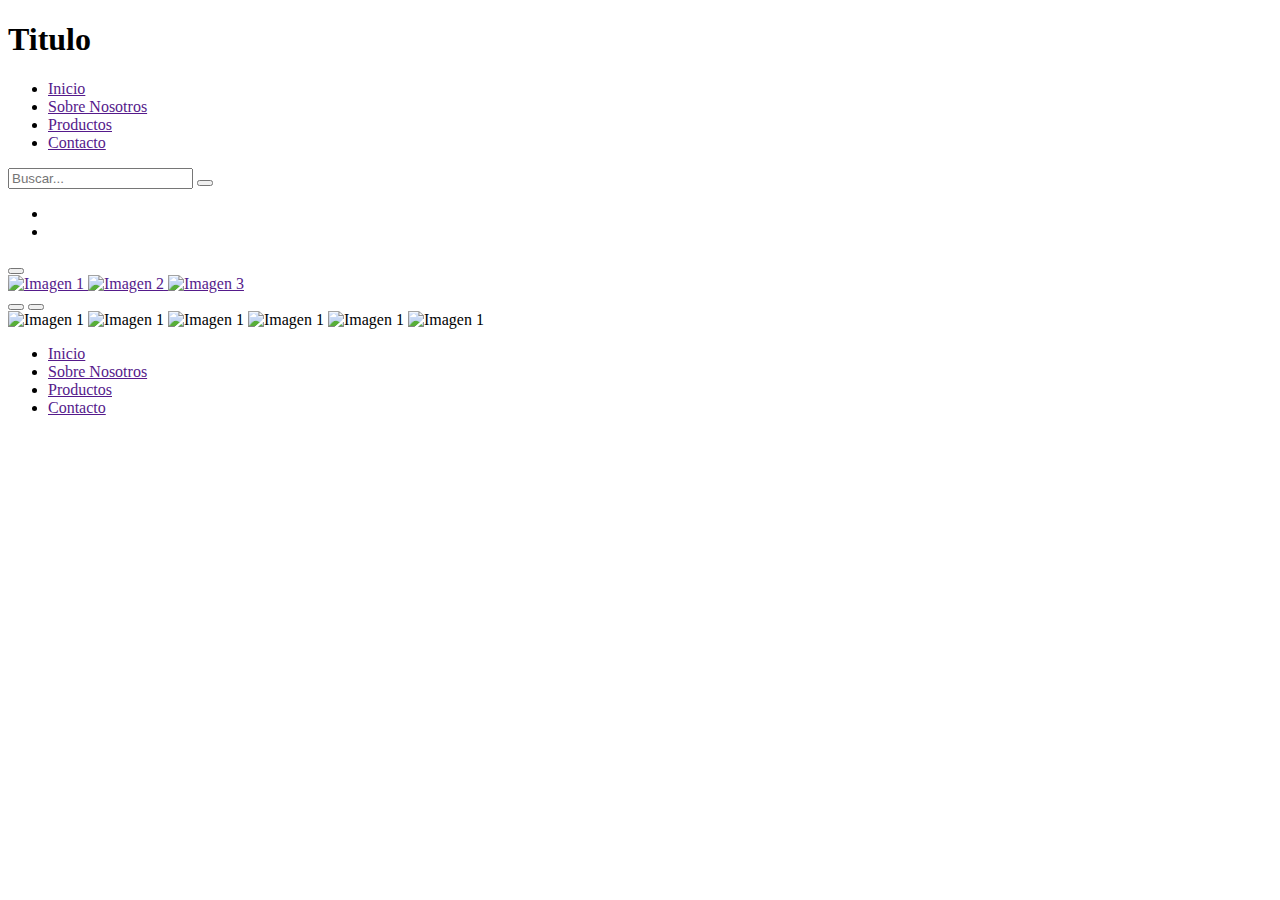
==== index.html @ df39cc1a "Se cambia el index" ====
<!DOCTYPE html>
<html lang="en">
<head>
    <meta charset="UTF-8">
    <meta name="viewport" content="width=device-width, initial-scale=1.0">
    <title>Document</title>
    <link rel="stylesheet" href="Css/index.css">
    <script src="https://kit.fontawesome.com/4db8309fde.js" crossorigin="anonymous"></script>
    <script src="Js/index.js"></script>
</head>
<body>
    <header>
      <section class="titulo"><h1>Titulo</h1></section>
      <nav class="linksNav">
        <ul class="navegacion info">
          <li><a href="">Inicio</a></li>
          <li><a href="">Sobre Nosotros</a></li>
          <li><a href="">Productos</a></li>
          <li><a href="">Contacto</a></li>
        </ul>
      </nav>
      <nav class="libuscando">
        <input type="text" placeholder="Buscar..." class="barraDeBusqueda">
        <button class="buscarBoton"><i class="fa-solid fa-magnifying-glass"></i></button>
      </nav>
      <nav class="accionesNav">
        <ul class="navegacion icono">
          <li><a href=""><i class="fa-solid fa-user"></i></a></li>
          <li><a href=""><i class="fa-solid fa-cart-shopping"></i></a></li>
        </ul>
      </nav>
      <button class="menuDesplegable">
        <i class="fa-solid fa-bars"></i>
      </button>

    </header>
    <main>
        <section class="carousel">
          <section class="carousel-container">
            <div class="carousel-items">
              <a href="" class="items">
                <img src="Img/nathan-fertig-FBXuXp57eM0-unsplash.jpg" alt="Imagen 1">
              </a>
              <a href="" class="items">
                <img src="Img/phillip-goldsberry-fZuleEfeA1Q-unsplash.jpg" alt="Imagen 2">
              </a>
              <a href="" class="items">
                <img src="Img/toa-heftiba-FV3GConVSss-unsplash.jpg" alt="Imagen 3">
              </a>
            </div>
          </section>
          <section class="controls">
            <button class="prev"><i class="fa-solid fa-arrow-left"></i></button>
            <button class="next"><i class="fa-solid fa-arrow-right"></i></button>
          </section>
        </section>
        <section class="muestra">
          <img src="Img/nathan-fertig-FBXuXp57eM0-unsplash.jpg" alt="Imagen 1">
          <img src="Img/nathan-fertig-FBXuXp57eM0-unsplash.jpg" alt="Imagen 1">
          <img src="Img/nathan-fertig-FBXuXp57eM0-unsplash.jpg" alt="Imagen 1">
          <img src="Img/nathan-fertig-FBXuXp57eM0-unsplash.jpg" alt="Imagen 1">
          <img src="Img/nathan-fertig-FBXuXp57eM0-unsplash.jpg" alt="Imagen 1">
          <img src="Img/nathan-fertig-FBXuXp57eM0-unsplash.jpg" alt="Imagen 1">
        </section>
    </main>
    <footer>
      <nav>
        <ul class="navegacion">
          <li><a href="">Inicio</a></li>
          <li><a href="">Sobre Nosotros</a></li>
          <li><a href="">Productos</a></li>
          <li><a href="">Contacto</a></li>
        </ul>
      </nav>
    </footer>
</body>
</html>
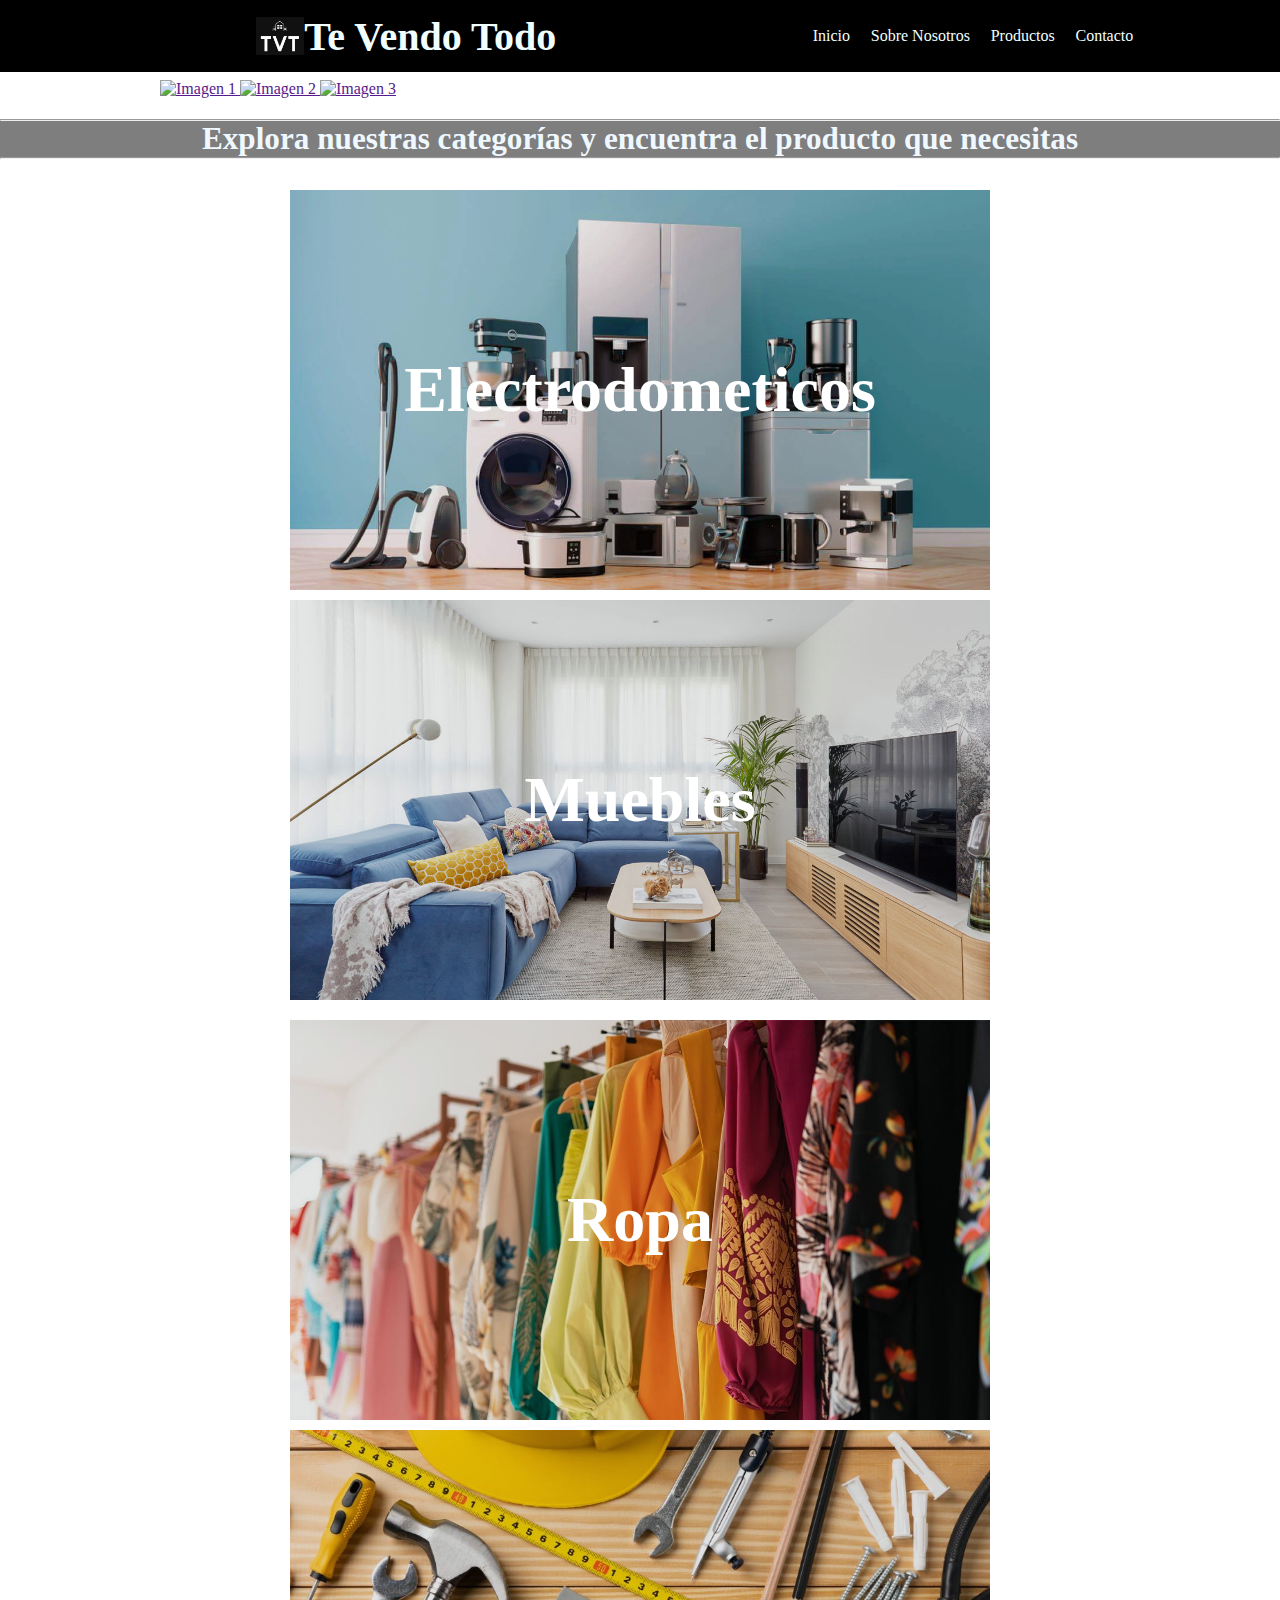
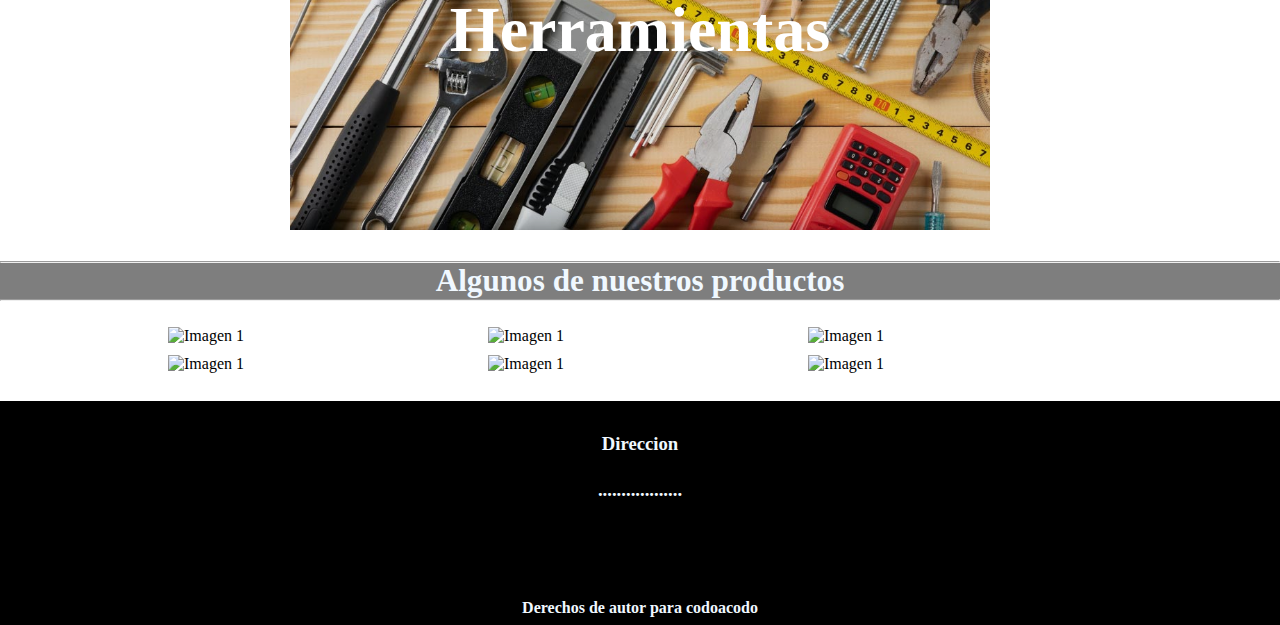
==== commit e0d44cb3: "Se ajusta el Home" ====
--- a/index.html
+++ b/index.html
@@ -10,7 +10,10 @@
 </head>
 <body>
     <header>
-      <section class="titulo"><h1>Titulo</h1></section>
+      <section class="titulo">
+        <img src="Img/logo.jpeg" alt="">
+        <h1>Te Vendo Todo</h1>
+      </section>
       <nav class="linksNav">
         <ul class="navegacion info">
           <li><a href="">Inicio</a></li>
@@ -54,6 +57,64 @@
             <button class="next"><i class="fa-solid fa-arrow-right"></i></button>
           </section>
         </section>
+        <section class="separar">
+          <hr>
+          <h2>Explora nuestras categorías y encuentra el producto que necesitas</h2>
+          <hr>
+        </section>
+        <article class="secciones">
+          <div>
+            <a href="">
+              <article class="seccion1">
+                <div class="difuminado">
+                  
+                </div>
+                <h2>
+                  Electrodometicos
+                </h2>
+              </article>
+            </a>
+            <a href="">
+              <article class="seccion2">
+                <div class="difuminado">
+                  
+                </div>
+                <h2>
+                  Muebles
+                </h2>
+              </article>
+            </a>
+          </div>
+          <div>
+            <a href="">
+              <article class="seccion3">
+                <div class="difuminado">
+                  
+                </div>
+                <h2>
+                  Ropa
+                </h2>
+              </article>
+            </a>
+            <a href="">
+              <article class="seccion4">
+                <div class="difuminado">
+                  
+                </div>
+                <h2>
+                  Herramientas
+                </h2>
+              </article>
+            </a>
+          </div>
+        </article>
+
+        <section class="separar">
+          <hr>
+          <h2>Algunos de nuestros productos</h2>
+          <hr>
+        </section>
+
         <section class="muestra">
           <img src="Img/nathan-fertig-FBXuXp57eM0-unsplash.jpg" alt="Imagen 1">
           <img src="Img/nathan-fertig-FBXuXp57eM0-unsplash.jpg" alt="Imagen 1">
@@ -66,10 +127,19 @@
     <footer>
       <nav>
         <ul class="navegacion">
-          <li><a href="">Inicio</a></li>
-          <li><a href="">Sobre Nosotros</a></li>
-          <li><a href="">Productos</a></li>
-          <li><a href="">Contacto</a></li>
+          <li>
+            <ul class="direccion">
+              <li><h3>Direccion</h3></li>
+              <li><h3>..................</h3></li>
+            </ul>
+          </li>
+          <li>
+            <ul class="redes">
+              <li><a href=""><i class="fa-brands fa-instagram"></i></a></li>
+              <li><a href=""><i class="fa-brands fa-facebook"></i></a></li>
+            </ul>
+          </li>
+          <li><h4>Derechos de autor para codoacodo</h4></li>
         </ul>
       </nav>
     </footer>
--- a/Css/index.css
+++ b/Css/index.css
@@ -0,0 +1,403 @@
+* {
+    margin: 0;
+    padding: 0;
+    box-sizing: border-box;
+}
+
+
+body {
+    height: 100vh;
+}
+
+header {
+    display: flex;
+    justify-content: space-evenly;
+    align-items: center;
+    background-color: black;
+    height: 4.5em;
+    width: 100%;
+    flex-flow: row nowrap;
+    position: fixed;
+    top: 0;
+    left: 0;
+    z-index: 1000;
+}
+
+header img {
+    width: 3em;
+}
+
+.titulo {
+    width: 60%;
+    display: flex;
+    justify-content: center;
+    align-items: center;
+}
+
+h1 {
+    color: azure;
+    font-size: 2.5em;
+}
+
+.navegacion {
+    display: flex;
+}
+
+.menuDesplegable {
+    display: none;
+}
+
+.libuscando {
+    display: flex;
+    justify-content: center;
+    align-items: center;
+}
+
+.navegacion a, button{
+    text-decoration: none;
+    color: azure;
+    margin-right: 1.3em;
+    background: transparent;
+    border: none;
+}
+
+.libuscando.buscando{
+    display: flex;
+    flex-flow: row nowrap;
+    background-color: rgb(226, 224, 222);
+    padding: 0.5em;
+    border-radius: 1em;
+    margin: 0 1.3em;
+}
+
+.barraDeBusqueda{
+    display: none;
+    border: none;
+    outline: none; 
+    background: transparent; 
+    color: inherit; 
+    width: 100%;
+    padding: 5px; 
+}
+
+.buscando {
+    display: block;
+    color: black;
+    margin: 0 0.2em;
+}
+
+.navegacion li ,.navegacion button{
+    list-style: none;
+    
+}
+
+
+.navegacion li a:hover, button:hover {
+    color: rgb(233, 194, 143);
+    cursor: pointer;
+}
+
+.carousel {
+    position: relative;
+    width: 75%;
+    max-width: 120em;
+    max-height: 53em;
+    margin: 5em auto 1em auto;
+    overflow: hidden;
+}
+
+.carousel-container{
+    display: inline-block; 
+    min-width: 300%;
+    box-sizing: border-box;
+}
+
+.carousel-items {
+    width: 100%;
+    flex-direction: row;
+    flex-flow: row nowrap;
+}
+
+.carousel-container a {
+    box-sizing: border-box;
+}
+
+.carousel-container a img{
+    width: calc( 100% / 3 - 0.2em);
+    box-sizing: border-box;
+}
+
+.controls {
+    position: absolute;
+    top: 0;
+    width: 100%;
+    height: 100%;
+}
+
+.prev {
+    height: 100%;
+    position: absolute;
+    background: transparent;
+    border: none;
+    color: rgba(0, 0, 0, 0.507);
+    font-size: 2em;
+    cursor: pointer;
+    left: 0.1em;
+}
+.next{
+    height: 100%;
+    position: absolute;
+    border: none;
+    color: rgba(0, 0, 0, 0.507);
+    font-size: 2em;
+    cursor: pointer;
+    right: -1.1em;
+}
+
+.separar {
+    background-color: rgba(14, 14, 14, 0.534);
+    color: aliceblue;
+    text-align: center;
+    font-size: 1.3em;
+    margin: 1em 0;
+  }
+
+.secciones {
+    display: flex;
+    justify-content: center;
+    align-items: center;
+    text-align: center;
+    width: 100%;
+}
+
+.secciones a {
+    text-decoration: none;
+    color: rgb(255, 255, 255);
+}
+
+.secciones h2 {
+    display: block;
+    font-size: 4em;
+    position: relative; 
+    z-index: 1
+}
+
+.difuminado:hover {
+    display: block;
+    opacity: 1;
+    background-color: rgba(13, 14, 14, 0.473); 
+}
+
+.difuminado {
+    position: absolute;
+    top: 0;
+    left: 0;
+    width: 100%;
+    height: 100%;
+    background-color: rgba(13, 14, 14, 0.11); 
+}
+
+.seccion1 {
+    background-image: url(../Img/electro.jpg);
+    background-size: cover; /* Esto hace que la imagen de fondo cubra todo el contenedor */
+    background-position: center; 
+    margin: 0.635em 0.3125em;
+    backdrop-filter: blur(5px); 
+}
+
+.seccion2 {
+    background-image: url(../Img/mueble.jpg);
+    background-size: cover; /* Esto hace que la imagen de fondo cubra todo el contenedor */
+    background-position: center; 
+    margin: 0.635em 0.3125em;
+    backdrop-filter: blur(5px); 
+}
+
+.seccion3 {
+    background-image: url(../Img/ropa.jpg);
+    background-size: cover; /* Esto hace que la imagen de fondo cubra todo el contenedor */
+    background-position: center; 
+    margin: 0.635em 0.3125em;
+    backdrop-filter: blur(5px); 
+}
+
+.seccion4 {
+    background-image: url(../Img/herramientas-manuales-basicas-02-2022-07.jpg);
+    background-size: cover; /* Esto hace que la imagen de fondo cubra todo el contenedor */
+    background-position: center; 
+    margin: 0.635em 0.3125em;
+    backdrop-filter: blur(5px); 
+}
+
+.seccion1, .seccion2, .seccion3, .seccion4 {
+    width: 43.75em;
+    height: 25em;
+    position: relative; 
+    display: flex; 
+    justify-content: center; 
+    align-items: center; 
+}
+
+.muestra {
+    display: flex;
+    justify-content: center;
+    flex-wrap: wrap;
+    width: 75%;
+    margin: 0 auto;
+}
+
+.muestra img {
+    width: calc( 100% / 3 - 1em);
+    margin: 0.3em 0.5em;
+}
+
+footer {
+    background-color: black;
+    height: auto;
+    margin-top: 1.5em;
+    color: aliceblue;
+    display: flex;
+    justify-content: center;
+    align-items: center;
+}
+
+footer ul{
+    display: flex;
+    flex-direction: column;
+    text-align: center;
+}
+
+.direccion{
+    display: flex;
+    justify-content: center;
+    align-items: center;
+    flex-direction: column;
+}
+
+.redes {
+    width: 100%;
+    display: flex;
+    flex-direction: row;
+    justify-content: center;
+    align-items: center;
+    margin: 0 0.5em;
+}
+
+footer ul li{
+    text-align: center;
+    margin-top: 1em;
+    margin-bottom: 0.5em;
+}
+
+@media only screen and (max-width: 1500px) {
+    .secciones {
+        flex-direction: column;
+    }
+} 
+
+@media only screen and (max-width: 1180px) {
+    .muestra img {
+        width: calc( 100% / 2 - 1em);
+        margin: 0.3em 0.5em;
+    }
+
+    .prev, .next{
+        font-size: 1.9em;
+    }
+    .carousel {
+        width: 95%;
+    }
+} 
+
+@media only screen and (max-width: 1000px) {
+
+    header{
+        padding: 1em;
+        height: auto;
+        flex-wrap: wrap;
+        order: 1;
+    }
+
+    header img{
+        width: 4em;
+    }
+
+    .titulo h1{
+        display: none;
+    }
+
+    .menuDesplegable {
+        display: block;
+    }
+
+    header .linksNav {
+        width: 100%;
+        display: none;
+        order: 3;
+    }
+
+    header .linksNav.activo {
+        display: flex;
+    }
+
+    header ul {
+        width: 100%;
+    }
+
+    header .info {
+        flex-direction: column;
+    }
+
+    .info a {
+        text-align: center;
+        display: block;
+        width: 100%;
+        padding: 0.5em;
+    }
+    .info a:hover {
+        background-color: rgb(85, 83, 83);
+    }
+
+    .accionesNav ,
+    .menuDesplegable {
+        order: 2;
+    }
+
+    .prev, .next{
+        font-size: 1.6em;
+    }
+
+    .libuscando.buscando{
+        width: 70%;
+        order: 3;
+    }
+    .barraDeBusqueda.buscando{
+        width: 90%;
+    }
+
+    header nav{
+        flex-flow: row nowrap;
+    }
+} 
+
+@media only screen and (max-width: 869px) {
+    .muestra img {
+        width: calc( 100% - 1em);
+        margin: 0.3em 0.5em;
+    }
+
+    .prev, .next{
+        font-size: 1.8em;
+    }
+    .seccion1, .seccion2, .seccion3, .seccion4 {
+        width: 33.75em;
+        height: 18em;
+    }
+} 
+
+@media only screen and (max-width: 600px) {
+    .seccion1, .seccion2, .seccion3, .seccion4 {
+        width: 26.5em;
+        height: 16em;
+    }
+} 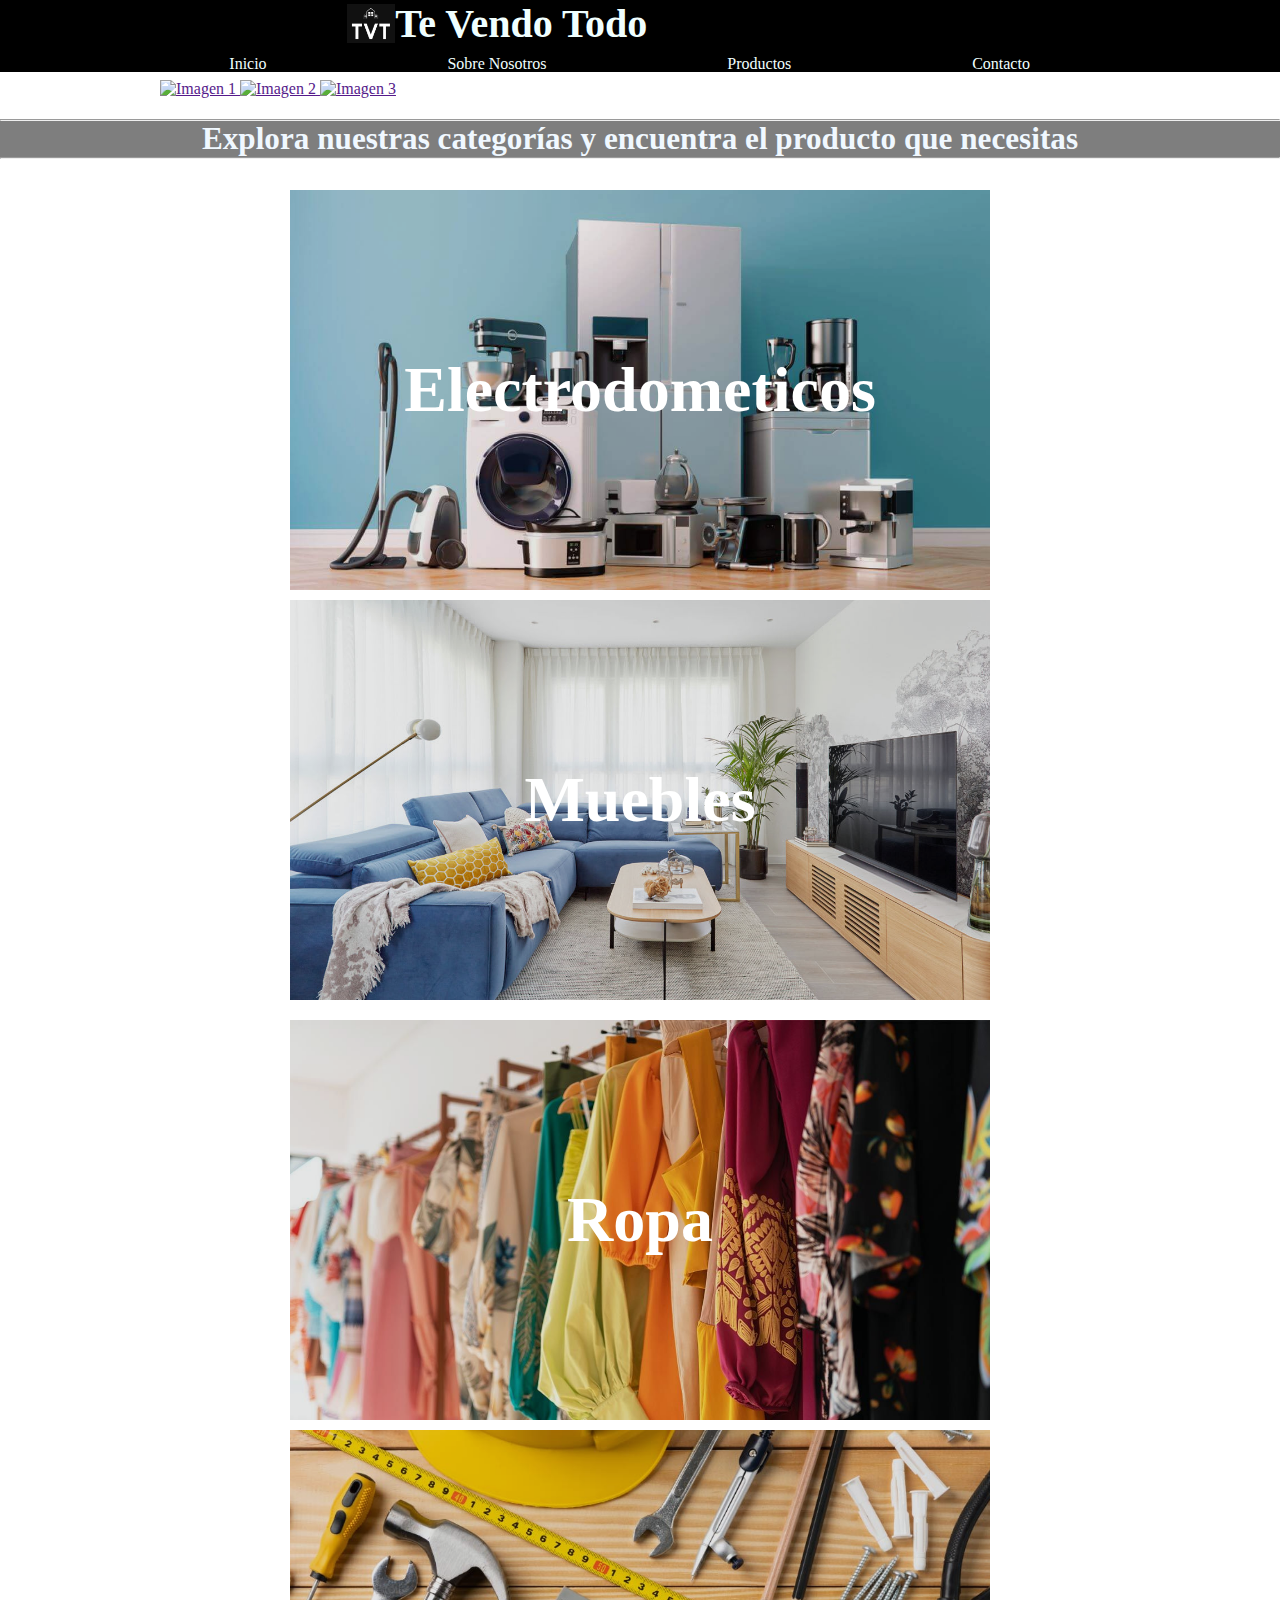
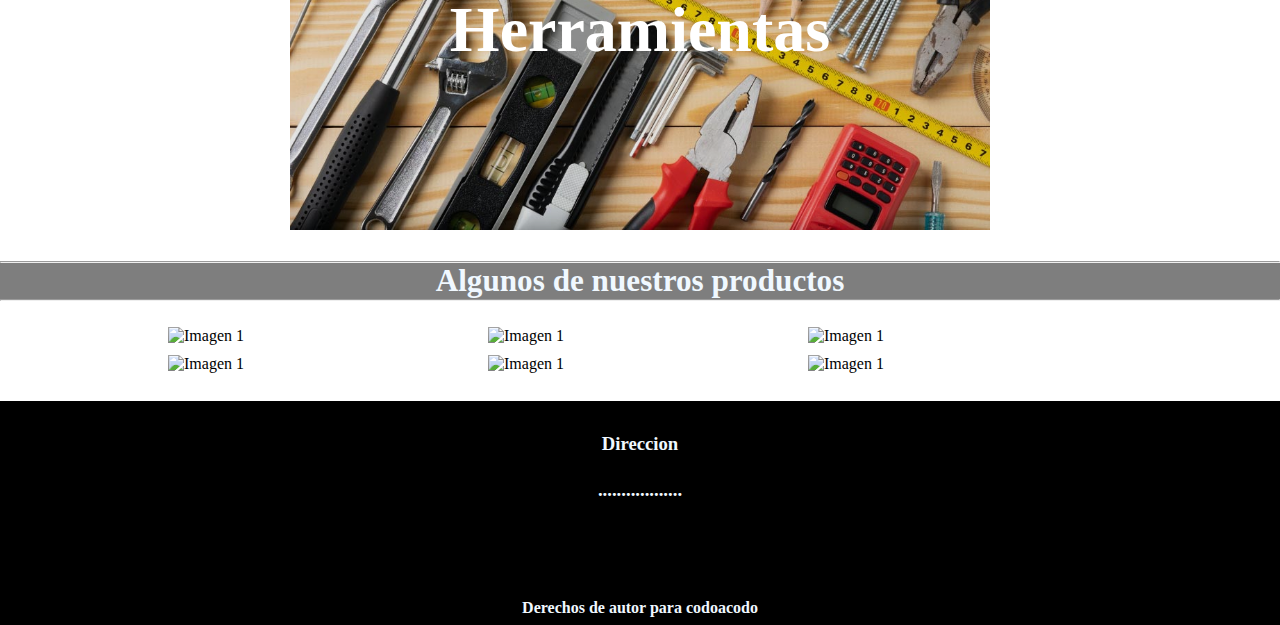
==== commit fcdd2230: "Cambios Home" ====
--- a/index.html
+++ b/index.html
@@ -10,10 +10,25 @@
 </head>
 <body>
     <header>
-      <section class="titulo">
-        <img src="Img/logo.jpeg" alt="">
-        <h1>Te Vendo Todo</h1>
-      </section>
+      <nav class="top">
+        <section class="titulo">
+          <img src="Img/logo.jpeg" alt="">
+          <h1>Te Vendo Todo</h1>
+        </section>
+        <nav class="libuscando">
+          <input type="text" placeholder="Buscar..." class="barraDeBusqueda">
+          <button class="buscarBoton"><i class="fa-solid fa-magnifying-glass"></i></button>
+        </nav>
+        <nav class="accionesNav">
+          <ul class="navegacion icono">
+            <li><a href=""><i class="fa-solid fa-user"></i></a></li>
+            <li><a href=""><i class="fa-solid fa-cart-shopping"></i></a></li>
+          </ul>
+        </nav>
+        <button class="menuDesplegable">
+          <i class="fa-solid fa-bars"></i>
+        </button>
+      </nav>
       <nav class="linksNav">
         <ul class="navegacion info">
           <li><a href="">Inicio</a></li>
@@ -22,20 +37,6 @@
           <li><a href="">Contacto</a></li>
         </ul>
       </nav>
-      <nav class="libuscando">
-        <input type="text" placeholder="Buscar..." class="barraDeBusqueda">
-        <button class="buscarBoton"><i class="fa-solid fa-magnifying-glass"></i></button>
-      </nav>
-      <nav class="accionesNav">
-        <ul class="navegacion icono">
-          <li><a href=""><i class="fa-solid fa-user"></i></a></li>
-          <li><a href=""><i class="fa-solid fa-cart-shopping"></i></a></li>
-        </ul>
-      </nav>
-      <button class="menuDesplegable">
-        <i class="fa-solid fa-bars"></i>
-      </button>
-
     </header>
     <main>
         <section class="carousel">
--- a/Css/index.css
+++ b/Css/index.css
@@ -16,13 +16,24 @@
     background-color: black;
     height: 4.5em;
     width: 100%;
-    flex-flow: row nowrap;
+    flex-flow: column nowrap;
     position: fixed;
     top: 0;
     left: 0;
     z-index: 1000;
 }
 
+.top{
+    flex-direction: row;
+    display: flex;
+    justify-content: space-evenly;
+    align-items: center;
+    background-color: black;
+    height: 4.5em;
+    width: 100%;
+    flex-flow: row nowrap;
+}
+
 header img {
     width: 3em;
 }
@@ -41,6 +52,11 @@
 
 .navegacion {
     display: flex;
+}
+
+.info{
+    height: 2em;
+    margin-top: 0.5em;
 }
 
 .menuDesplegable {
@@ -59,6 +75,10 @@
     margin-right: 1.3em;
     background: transparent;
     border: none;
+}
+
+.navegacion.info li{
+    margin: 0 5em;
 }
 
 .libuscando.buscando{
@@ -400,4 +420,7 @@
         width: 26.5em;
         height: 16em;
     }
+    .secciones h2 {
+        font-size: 3em;
+    }
 } 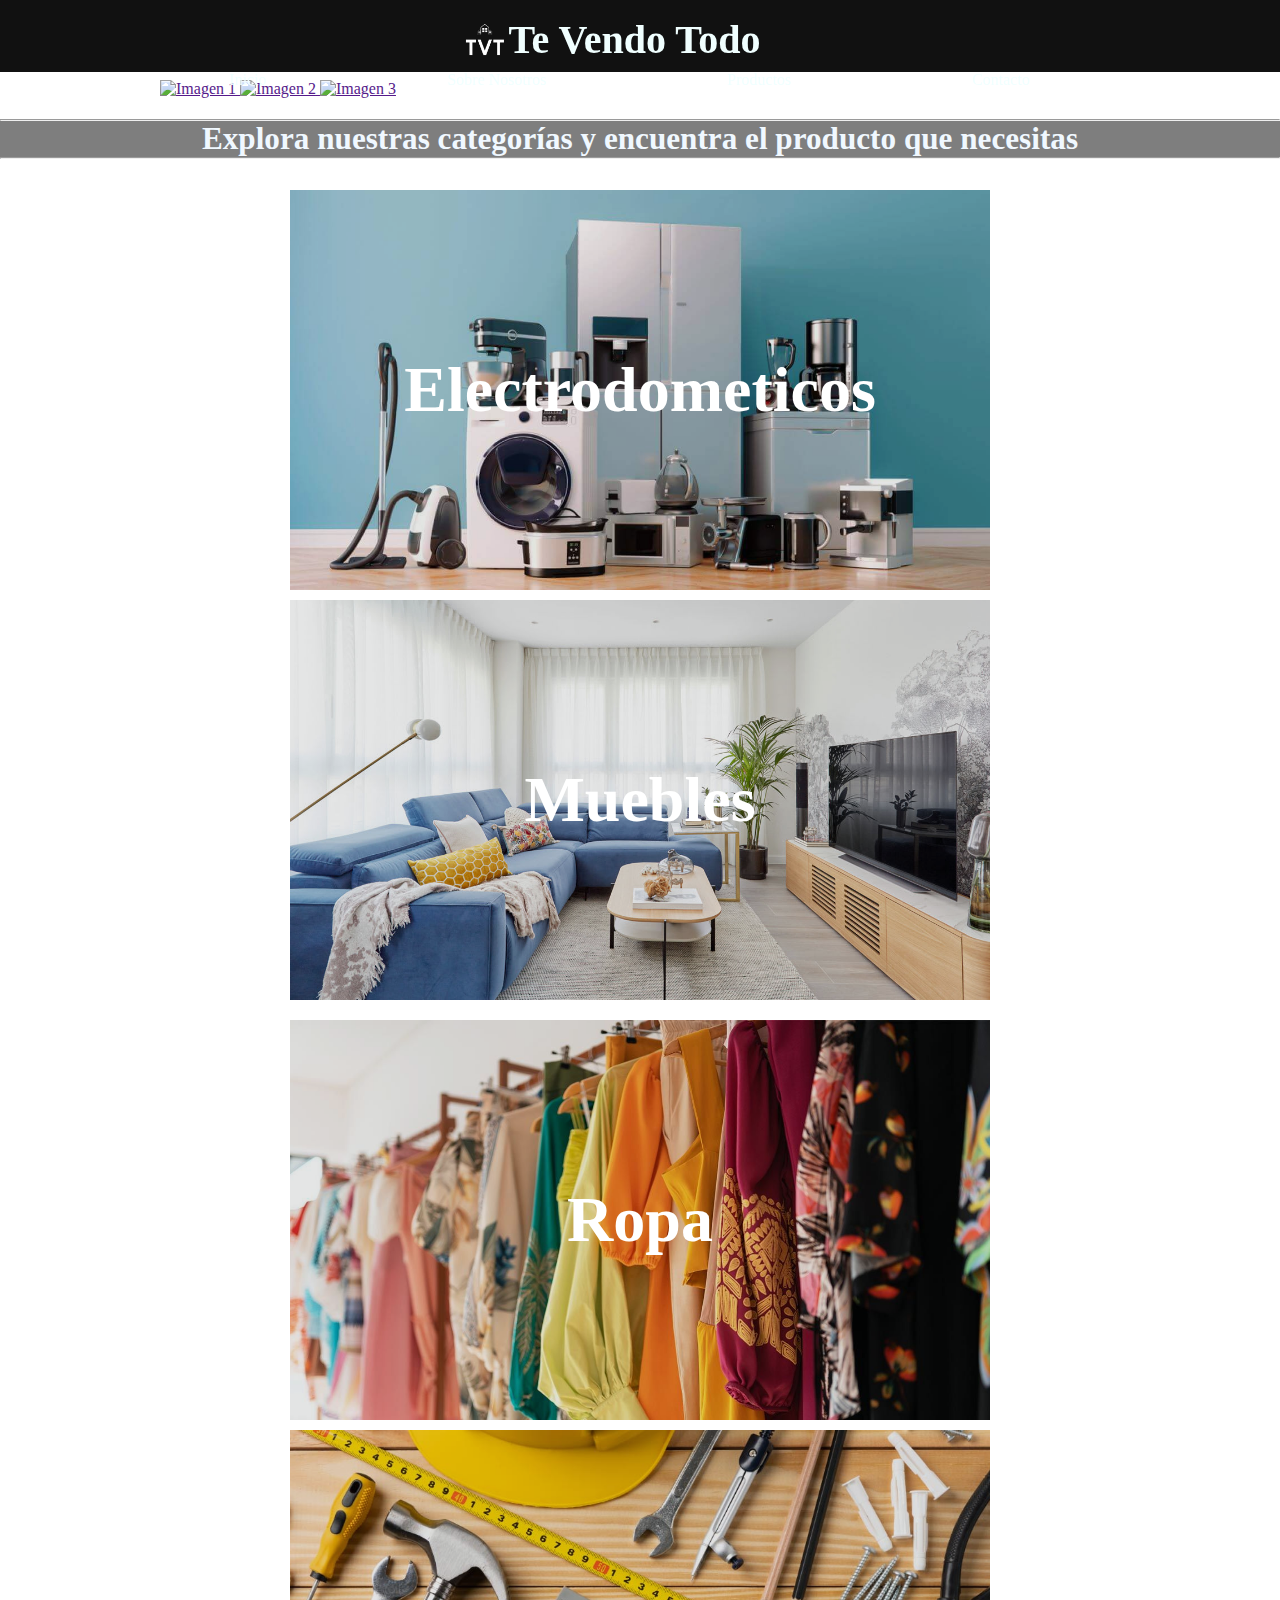
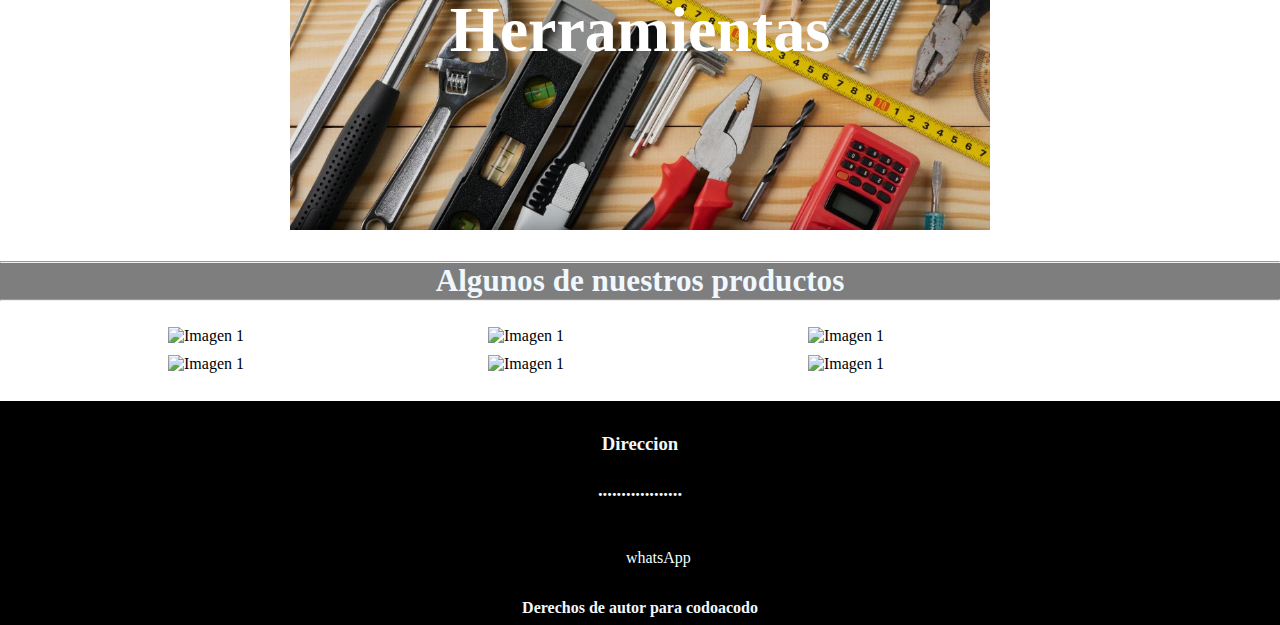
==== commit 79c75eac: "Cambios Home" ====
--- a/index.html
+++ b/index.html
@@ -138,6 +138,7 @@
             <ul class="redes">
               <li><a href=""><i class="fa-brands fa-instagram"></i></a></li>
               <li><a href=""><i class="fa-brands fa-facebook"></i></a></li>
+              <li><a href="">whatsApp</a></li>
             </ul>
           </li>
           <li><h4>Derechos de autor para codoacodo</h4></li>
--- a/Css/index.css
+++ b/Css/index.css
@@ -13,7 +13,7 @@
     display: flex;
     justify-content: space-evenly;
     align-items: center;
-    background-color: black;
+    background-color: rgba(17,17,17,255);
     height: 4.5em;
     width: 100%;
     flex-flow: column nowrap;
@@ -26,9 +26,9 @@
 .top{
     flex-direction: row;
     display: flex;
-    justify-content: space-evenly;
-    align-items: center;
-    background-color: black;
+    align-items: center;
+    justify-content: center;
+    background-color: rgba(17,17,17,255);
     height: 4.5em;
     width: 100%;
     flex-flow: row nowrap;
@@ -39,7 +39,8 @@
 }
 
 .titulo {
-    width: 60%;
+    margin-top: 1em;
+    width: 30%;
     display: flex;
     justify-content: center;
     align-items: center;
@@ -57,6 +58,10 @@
 .info{
     height: 2em;
     margin-top: 0.5em;
+}
+
+.accionesNav, .menuDesplegable, .libuscando {
+    margin-top: 1.3em;
 }
 
 .menuDesplegable {
@@ -180,6 +185,7 @@
     text-align: center;
     font-size: 1.3em;
     margin: 1em 0;
+    min-width: 100%;
   }
 
 .secciones {
@@ -329,7 +335,7 @@
     }
 } 
 
-@media only screen and (max-width: 1000px) {
+@media only screen and (max-width: 1100px) {
 
     header{
         padding: 1em;
@@ -342,6 +348,12 @@
         width: 4em;
     }
 
+    .titulo {
+        display: flex;
+        justify-content: center;
+        align-items: center;
+    }
+
     .titulo h1{
         display: none;
     }
@@ -366,6 +378,7 @@
 
     header .info {
         flex-direction: column;
+        height: auto;
     }
 
     .info a {
@@ -383,6 +396,10 @@
         order: 2;
     }
 
+    .carousel {
+        margin: 7em auto 1em auto;
+    }
+
     .prev, .next{
         font-size: 1.6em;
     }
@@ -423,4 +440,15 @@
     .secciones h2 {
         font-size: 3em;
     }
-} +} 
+
+@media only screen and (max-width: 435px) {
+    .seccion1, .seccion2, .seccion3, .seccion4 {
+        width: 21.5em;
+        height: 12em;
+    }
+    .secciones h2 {
+        font-size: 2.3em;
+    }
+
+} 
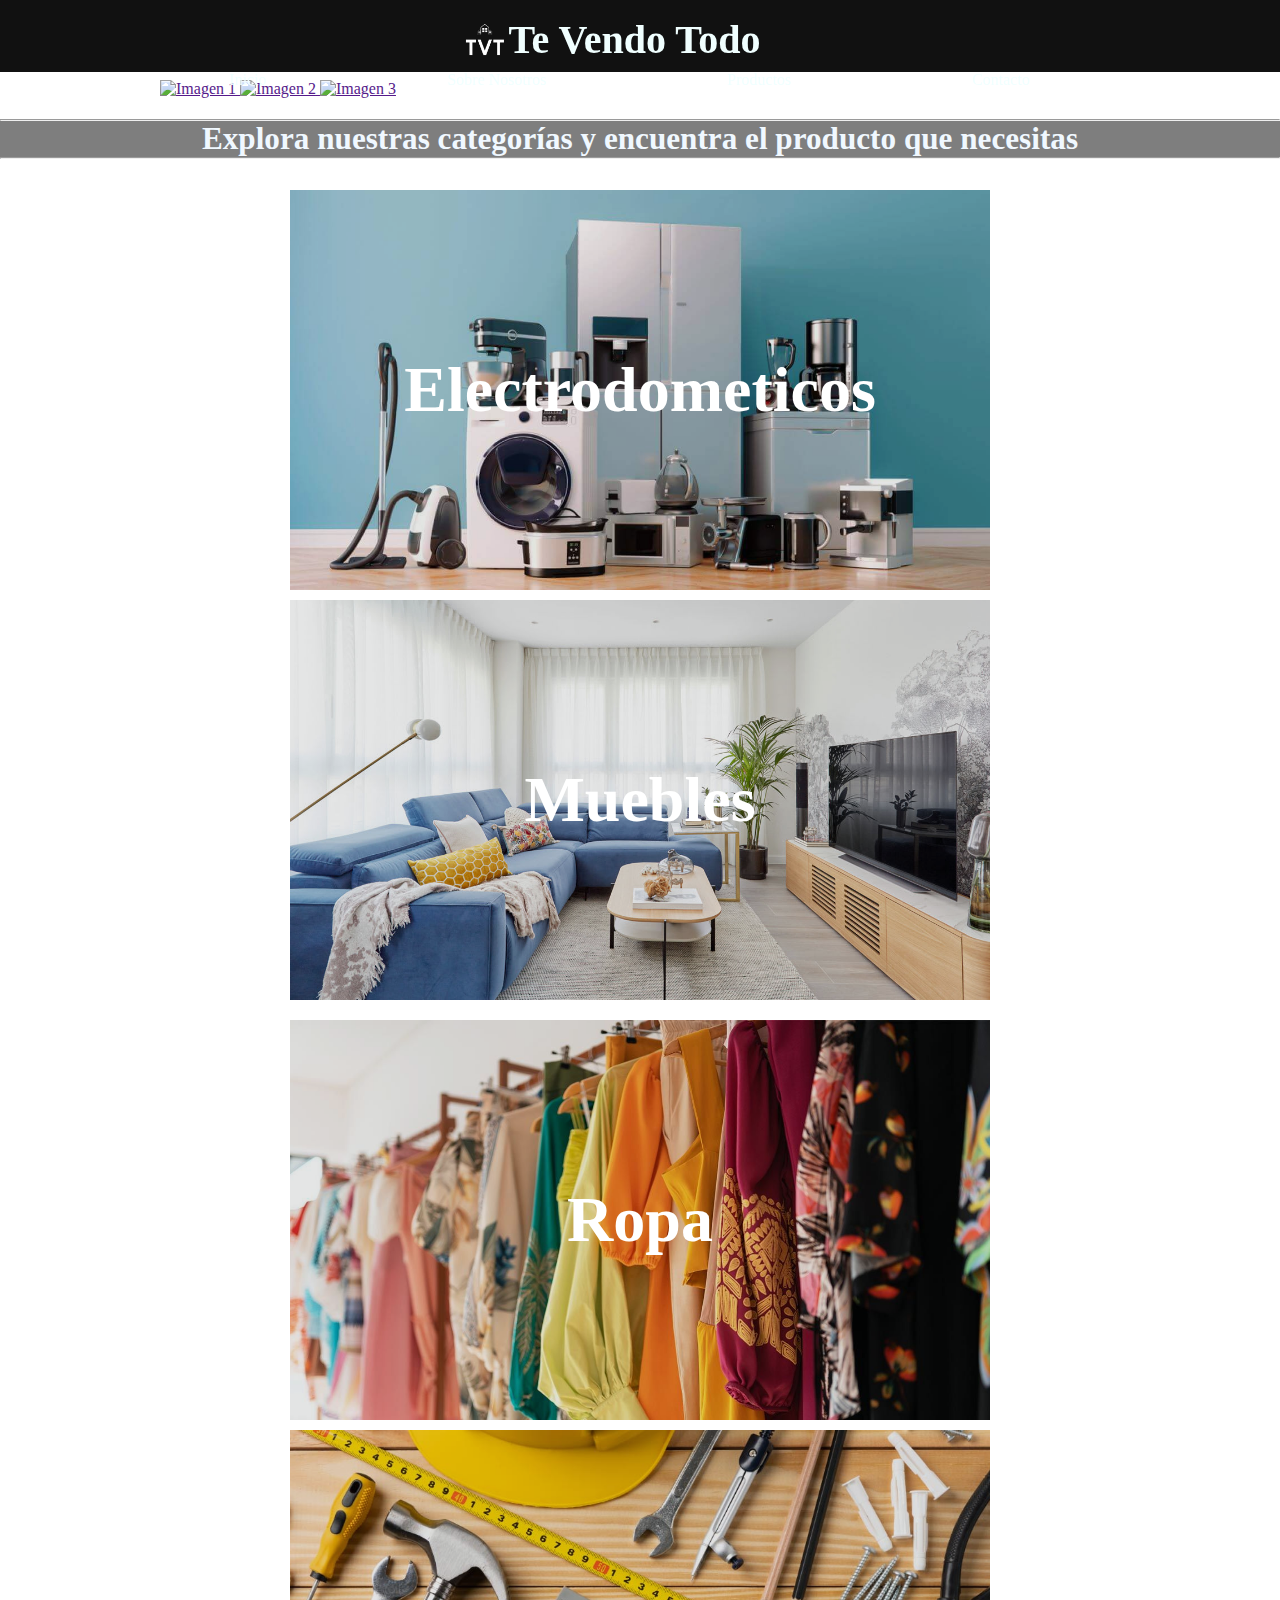
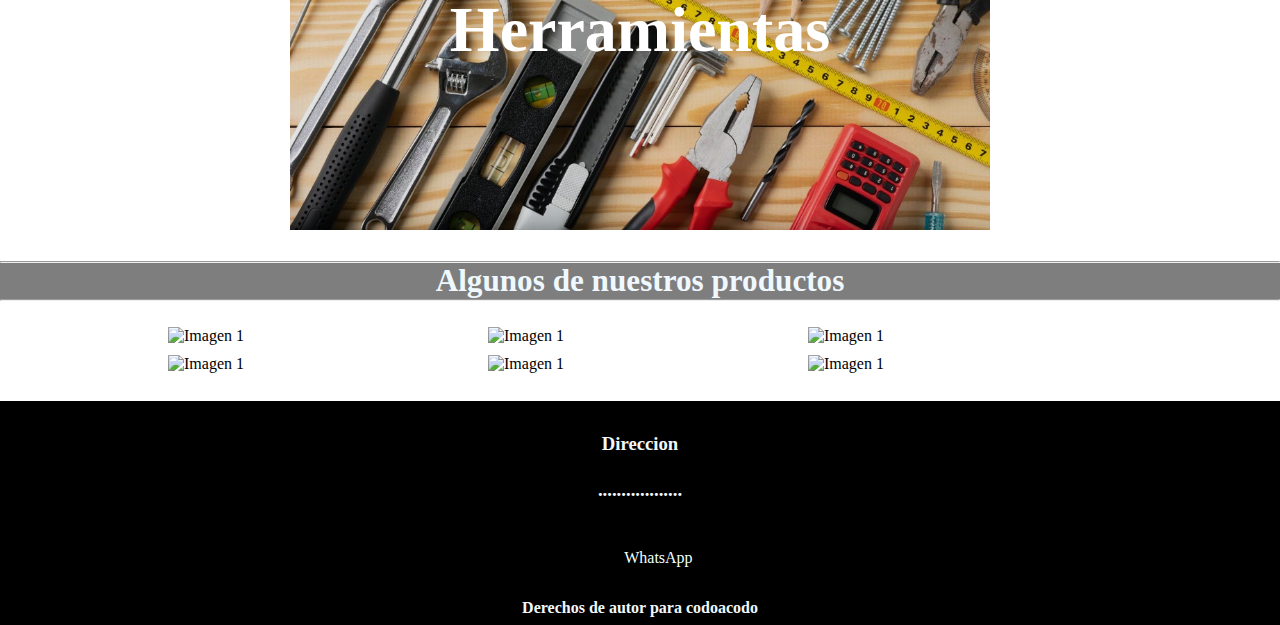
==== commit d5d71e2b: "Intento" ====
--- a/index.html
+++ b/index.html
@@ -138,7 +138,7 @@
             <ul class="redes">
               <li><a href=""><i class="fa-brands fa-instagram"></i></a></li>
               <li><a href=""><i class="fa-brands fa-facebook"></i></a></li>
-              <li><a href="">whatsApp</a></li>
+              <li><a href="">WhatsApp</a></li>
             </ul>
           </li>
           <li><h4>Derechos de autor para codoacodo</h4></li>
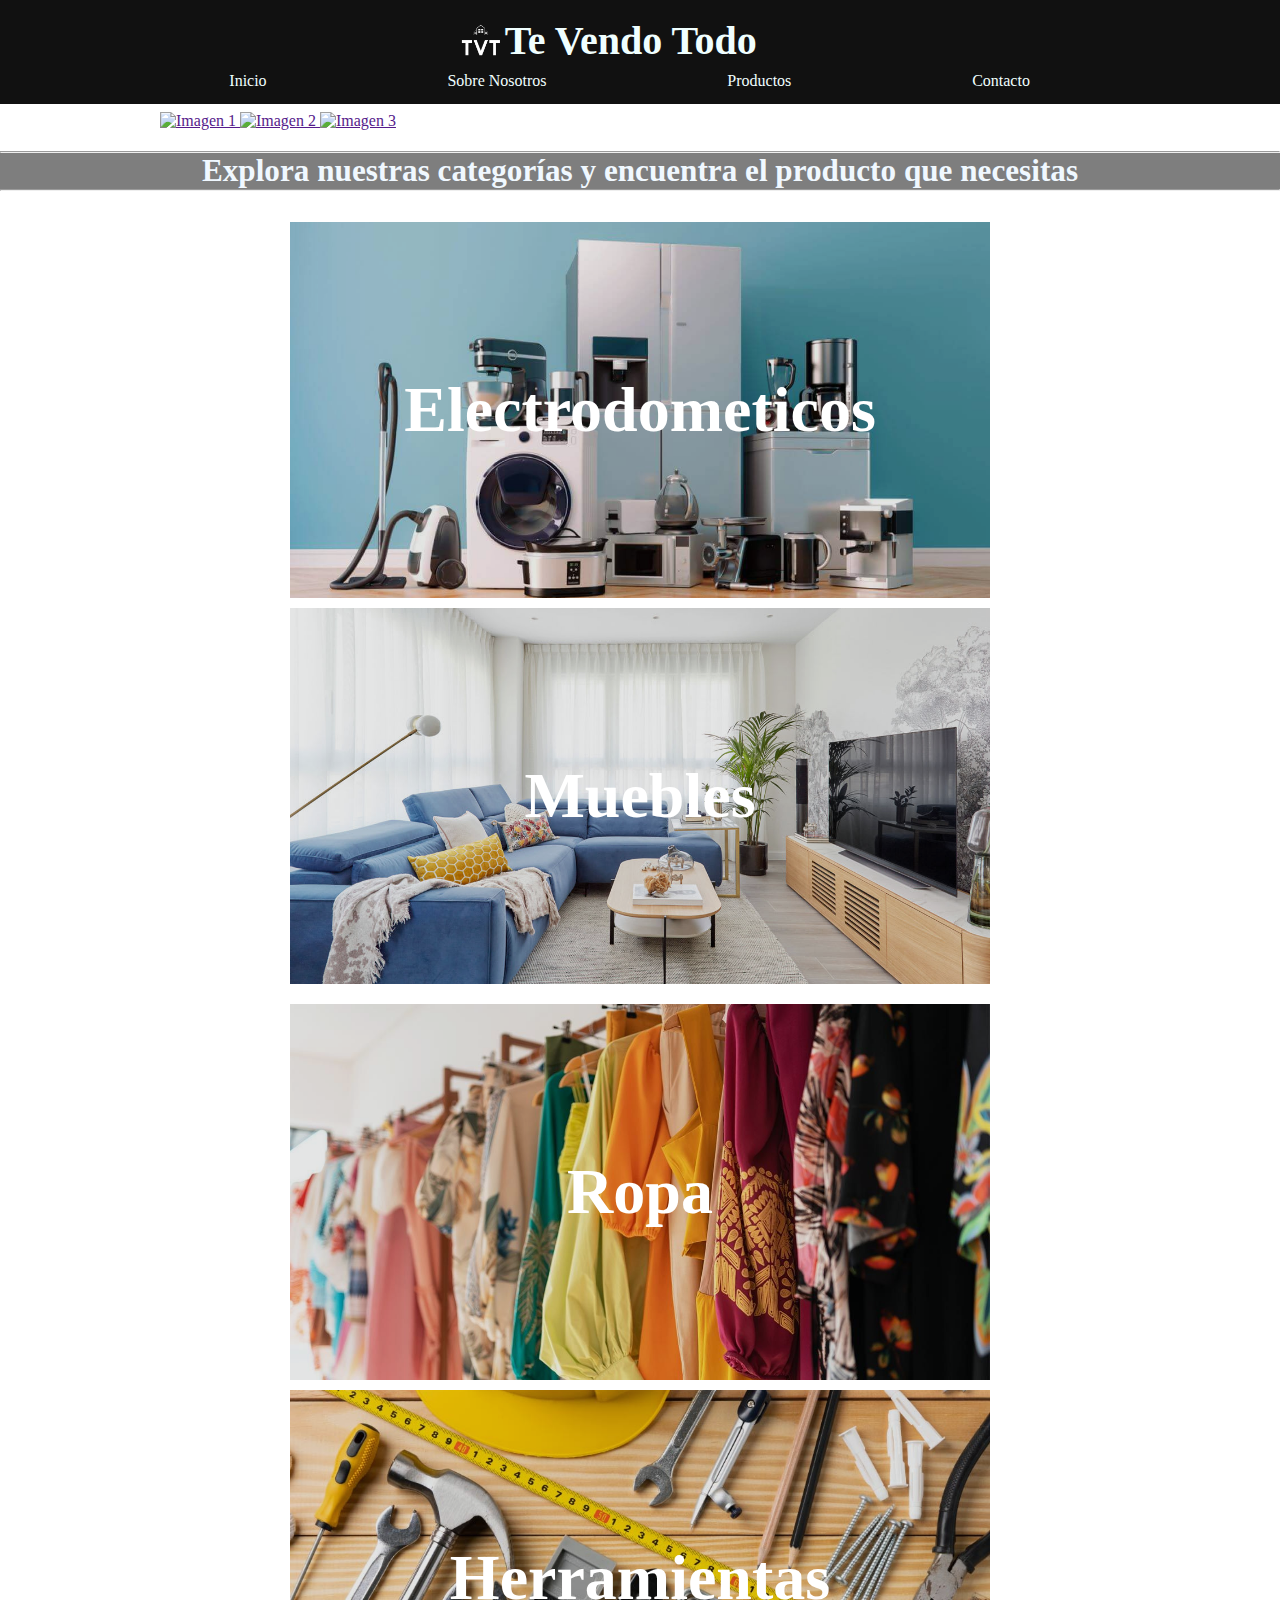
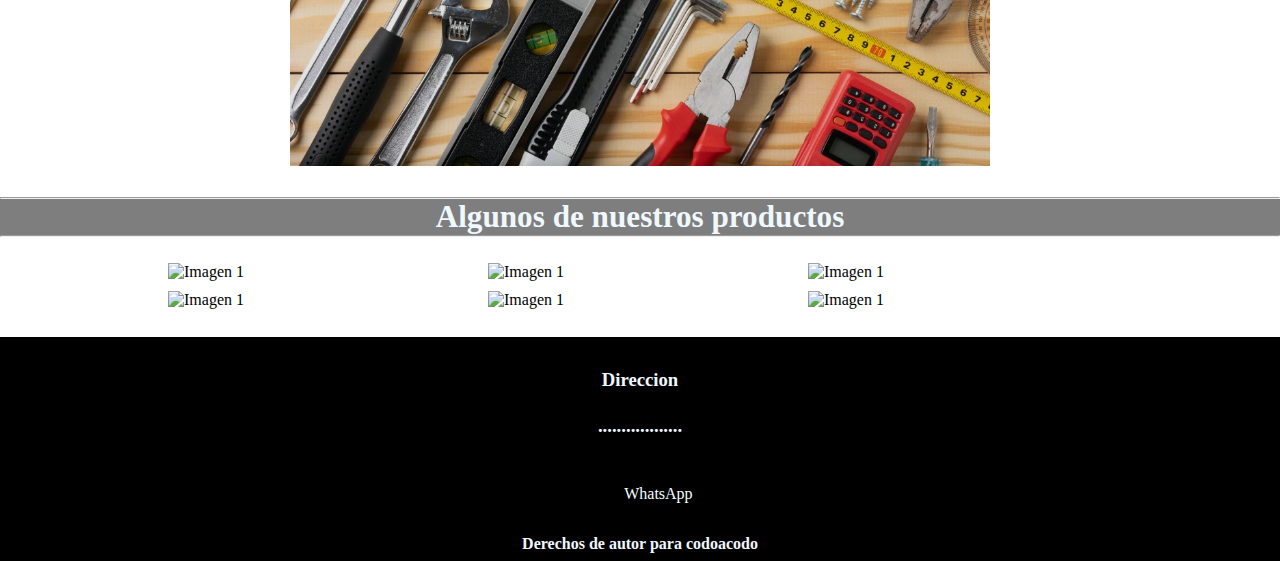
==== commit 5ac84de5: "cambios a la barra de busqueda" ====
--- a/index.html
+++ b/index.html
@@ -18,6 +18,7 @@
         <nav class="libuscando">
           <input type="text" placeholder="Buscar..." class="barraDeBusqueda">
           <button class="buscarBoton"><i class="fa-solid fa-magnifying-glass"></i></button>
+          <button class="close"><i class="fa-solid fa-xmark"></i></button>
         </nav>
         <nav class="accionesNav">
           <ul class="navegacion icono">
--- a/Css/index.css
+++ b/Css/index.css
@@ -14,7 +14,7 @@
     justify-content: space-evenly;
     align-items: center;
     background-color: rgba(17,17,17,255);
-    height: 4.5em;
+    height: 6.5em;
     width: 100%;
     flex-flow: column nowrap;
     position: fixed;
@@ -91,8 +91,32 @@
     flex-flow: row nowrap;
     background-color: rgb(226, 224, 222);
     padding: 0.5em;
-    border-radius: 1em;
-    margin: 0 1.3em;
+    width: 100%;
+    position: fixed;
+    top: 0;
+    z-index: 1000;
+    width: 100%;
+    height: 6.5em;
+}
+
+.libuscando input {
+    width: 55%;
+}
+
+.close {
+    display: none;
+}
+
+.close.buscando {
+    display: block;
+    font-size: 1.5em;
+    position: absolute;
+    right: 1em;
+    width: 10%;
+}
+
+.buscarBoton {
+    font-size: 1.2em;
 }
 
 .barraDeBusqueda{
@@ -127,7 +151,7 @@
     width: 75%;
     max-width: 120em;
     max-height: 53em;
-    margin: 5em auto 1em auto;
+    margin: 7em auto 1em auto;
     overflow: hidden;
 }
 
@@ -319,6 +343,10 @@
     .secciones {
         flex-direction: column;
     }
+    .seccion1, .seccion2, .seccion3, .seccion4 {
+        width: 43.75em;
+        height: 23.5em;
+    }
 } 
 
 @media only screen and (max-width: 1180px) {
@@ -345,10 +373,11 @@
     }
 
     header img{
-        width: 4em;
+        width: 4.7em;
     }
 
     .titulo {
+        width: 60%;
         display: flex;
         justify-content: center;
         align-items: center;
@@ -405,11 +434,11 @@
     }
 
     .libuscando.buscando{
-        width: 70%;
         order: 3;
     }
-    .barraDeBusqueda.buscando{
-        width: 90%;
+
+    .libuscando input {
+        width: 50%;
     }
 
     header nav{
@@ -428,7 +457,7 @@
     }
     .seccion1, .seccion2, .seccion3, .seccion4 {
         width: 33.75em;
-        height: 18em;
+        height: 20em;
     }
 } 
 
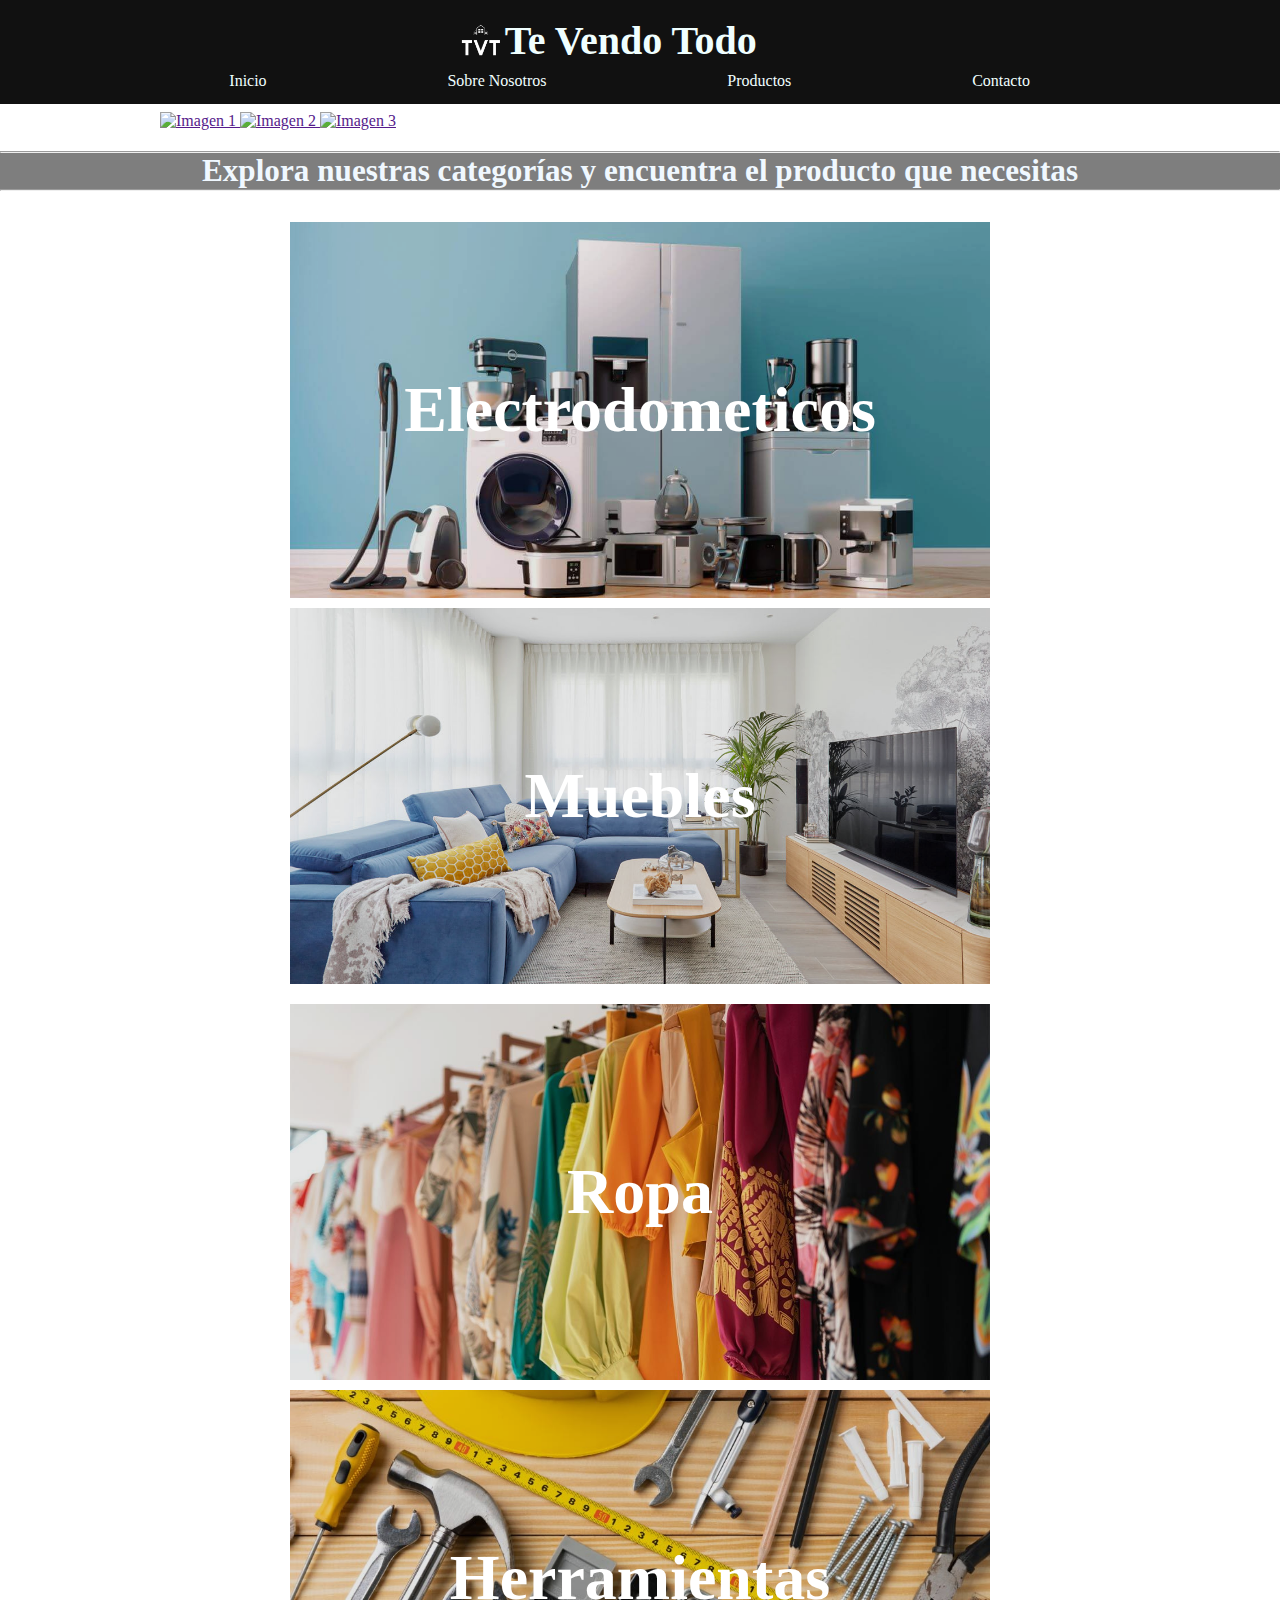
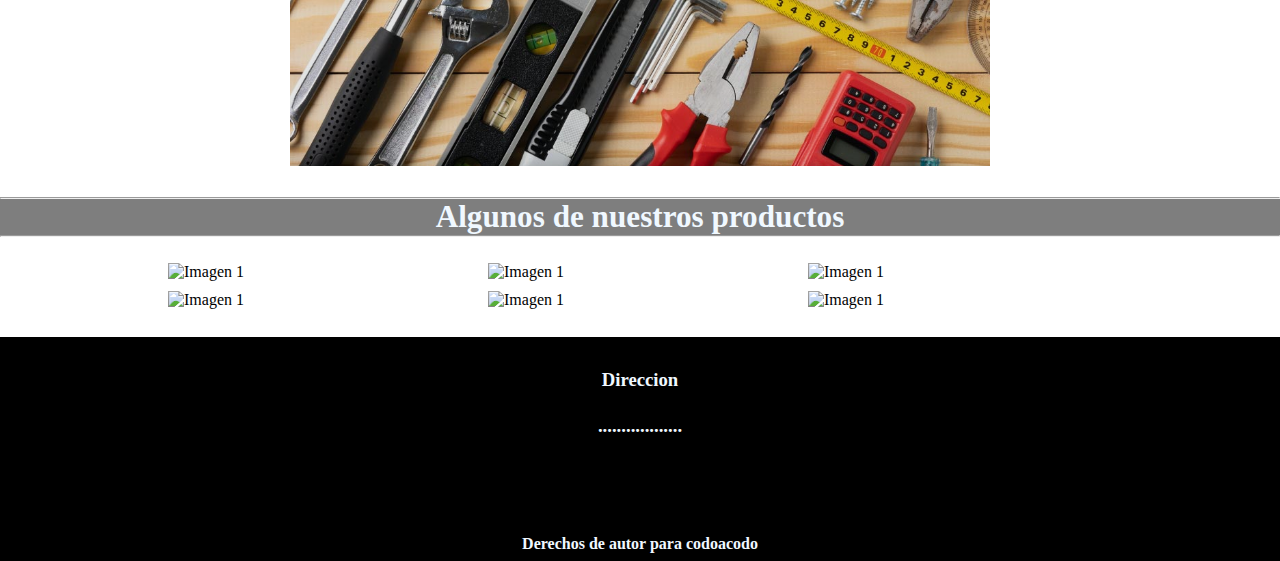
==== commit 418c5753: "WhatsApp" ====
--- a/index.html
+++ b/index.html
@@ -139,7 +139,7 @@
             <ul class="redes">
               <li><a href=""><i class="fa-brands fa-instagram"></i></a></li>
               <li><a href=""><i class="fa-brands fa-facebook"></i></a></li>
-              <li><a href="">WhatsApp</a></li>
+              <li><a href=""><i class="fa-brands fa-whatsapp"></i></a></li>
             </ul>
           </li>
           <li><h4>Derechos de autor para codoacodo</h4></li>
